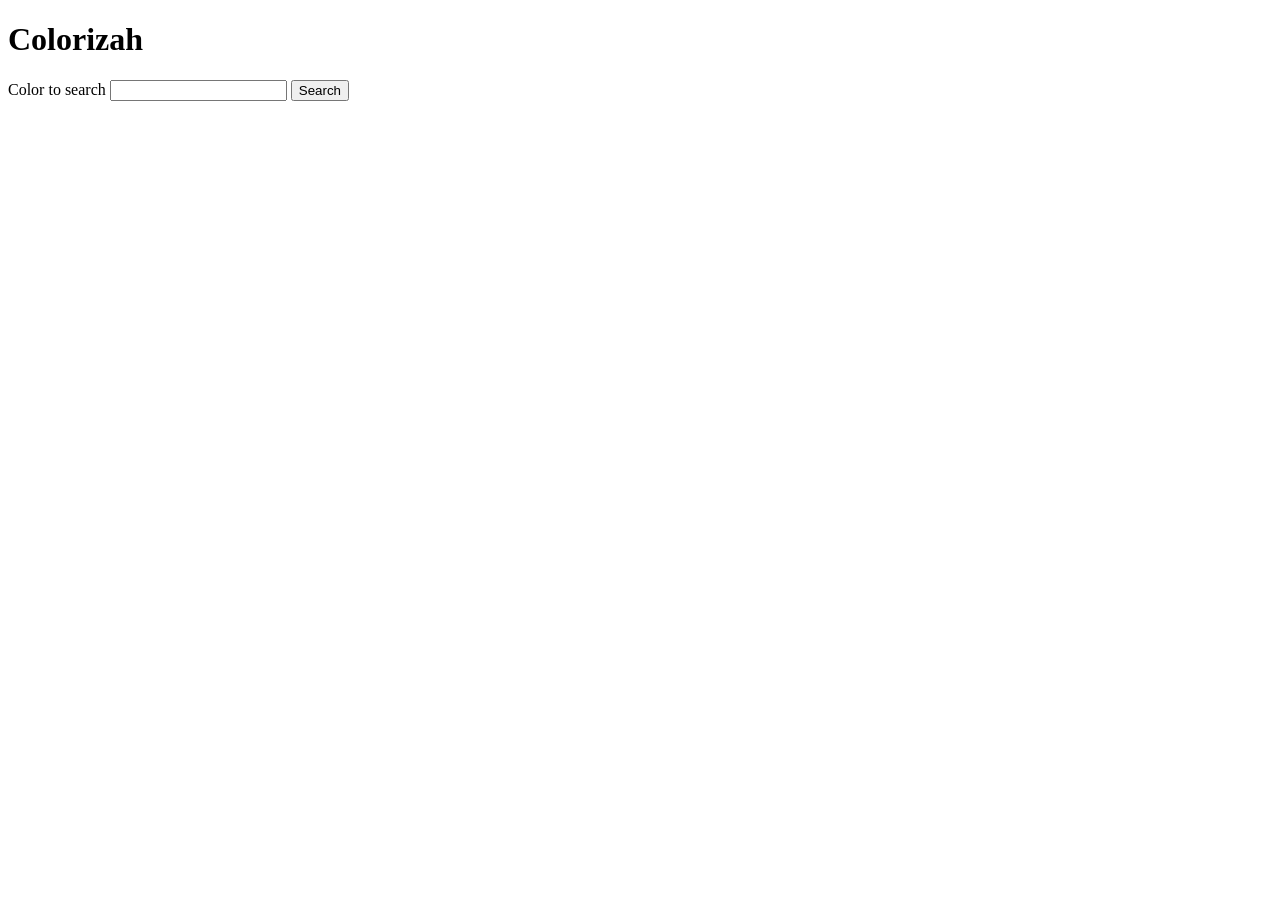
==== site/index.html @ 6eb4caa1 "init microsite" ====
<!DOCTYPE html>
<html>
<head>
	<title>RNXL tools | Colorizah</title>
</head>

<body>
	<h1>Colorizah</h1>
	<form>
		<label for="name-input">Color to search</label>
		<input type="text" id="name-input" name="name">
		<button type="submit">Search</button>
	</form>
	<div id="results"></div>
	<script src="script.js"></script>
</body>

</html>
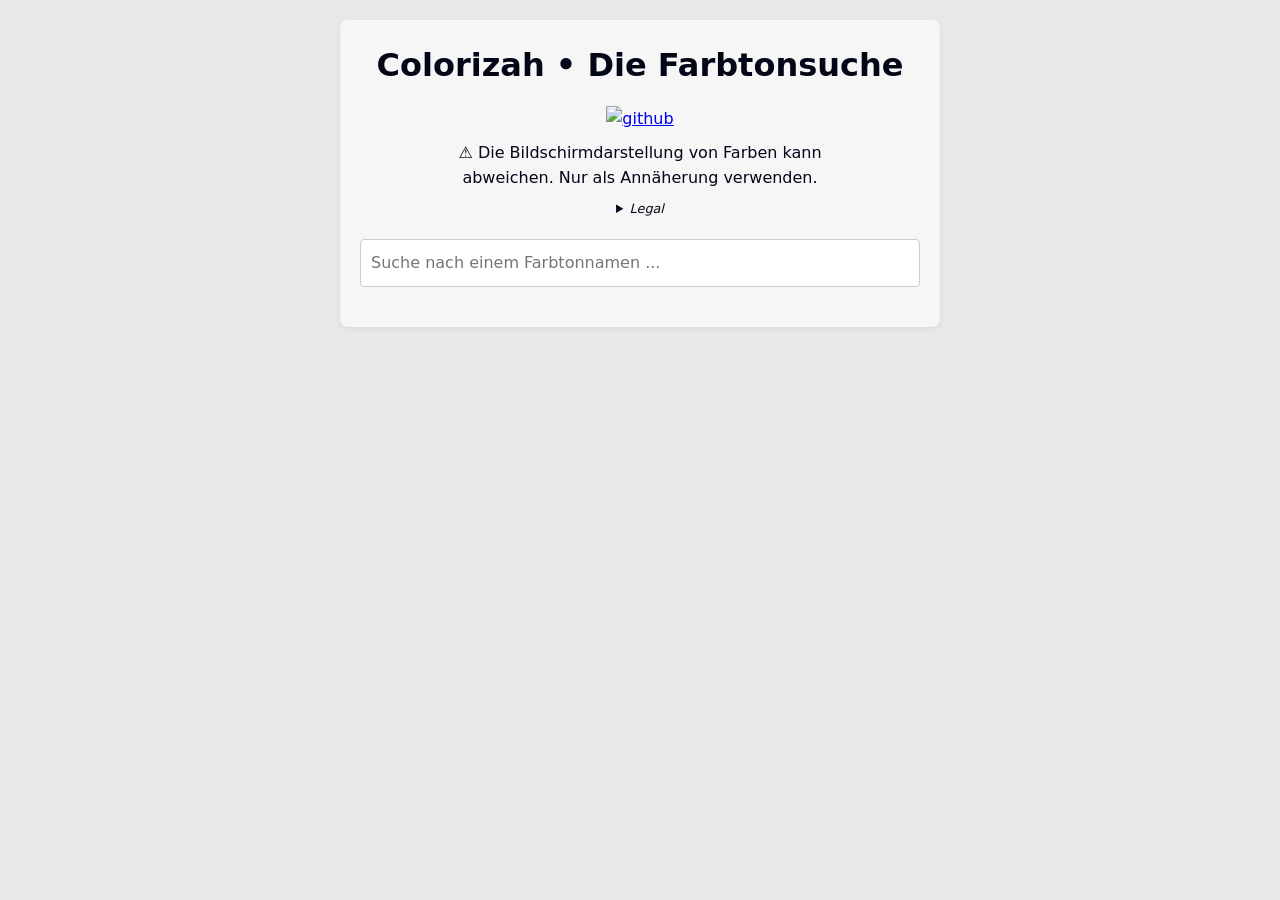
==== commit 45f2a601: "big overhaul, website ready" ====
--- a/site/index.html
+++ b/site/index.html
@@ -1,17 +1,43 @@
 <!DOCTYPE html>
-<html>
+<html lang="de">
+
 <head>
-	<title>RNXL tools | Colorizah</title>
+	<meta charset="UTF-8">
+	<meta name="viewport" content="width=device-width, initial-scale=1.0">
+	<title>RNXL // Colorizah</title>
+	<link rel="stylesheet" href="style.css">
 </head>
 
 <body>
-	<h1>Colorizah</h1>
-	<form>
-		<label for="name-input">Color to search</label>
-		<input type="text" id="name-input" name="name">
-		<button type="submit">Search</button>
-	</form>
-	<div id="results"></div>
+	<div id="app">
+		<h1>Colorizah • Die Farbtonsuche</h1>
+		<div id="info">
+			<div id="badges">
+				<a class="badge" href="https://github.com/runxel/colorizah">
+					<img alt="github" src="https://badgen.net/badge/icon/github?icon=github&amp;label">
+				</a>
+			</div>
+			<div class="text">
+				<p>⚠️ Die Bildschirmdarstellung von Farben kann abweichen. Nur als Annäherung verwenden.</p>
+				<details>
+					<summary>Legal</summary>
+					<p>Tautological boilerplate: All trademarks and copyrights on this page are the property of their
+						respective owners.<br>
+						Citing copyrighted names is considered Fair Use under US Copyright law.<br>
+						However: Color codes can't be copyrighted. They are just a simple digital representation, and
+						nothing on their own.</p>
+				</details>
+			</div>
+		</div>
+		<div class="search">
+			<input type="text" id="search" placeholder="Suche nach einem Farbtonnamen ..." />
+			<button id="clear-btn" style="display: none;">✖</button>
+		</div>
+		<ul id="results"></ul>
+	</div>
+	<div id="popup" class="popup">Farbwert kopiert!</div>
+
+	<script src="https://cdn.jsdelivr.net/npm/fuse.js/dist/fuse.min.js"></script>
 	<script src="script.js"></script>
 </body>
 
--- a/site/style.css
+++ b/site/style.css
@@ -0,0 +1,234 @@
+/* Modern CSS Reset by https: //www.joshwcomeau.com/css/custom-css-reset/ */
+*,
+*::before,
+*::after {
+	box-sizing: border-box;
+}
+
+* {
+	margin: 0;
+}
+
+body {
+	line-height: 1.5;
+	-webkit-font-smoothing: antialiased;
+}
+
+img,
+picture,
+video,
+canvas,
+svg {
+	display: block;
+	max-width: 100%;
+}
+
+input,
+button,
+textarea,
+select {
+	font: inherit;
+}
+
+p,
+h1,
+h2,
+h3,
+h4,
+h5,
+h6 {
+	overflow-wrap: break-word;
+}
+
+p {
+	text-wrap: pretty;
+}
+
+h1,
+h2,
+h3,
+h4,
+h5,
+h6 {
+	text-wrap: balance;
+}
+
+:root {
+	--light-blue: #d1e5fd;
+	--dark-blue: #1e40af;
+	--light-red: #ffe4e6;
+	--dark-red: #881337;
+	--dark-grey: #3f3f46;
+	--light-grey: #a1a1aa;
+	--lightest-grey: #ebebeb;
+}
+
+body {
+	font-family: system-ui, "Segoe UI", Roboto, Helvetica, Arial, sans-serif, "Apple Color Emoji", "Segoe UI Emoji", "Segoe UI Symbol";
+	line-height: 1.6;
+	margin: 0;
+	padding: 20px;
+	background: #e8e8e8;
+	color: #020617;
+}
+
+#app {
+	max-width: min(600px, calc(100vw - 10px));
+	width: 100%;
+	margin: 0 auto;
+	background: #f6f6f6;
+	padding: 20px;
+	border-radius: 8px;
+	box-shadow: 0 2px 4px rgba(116, 110, 110, 0.1);
+}
+
+h1 {
+	margin: 0 0 15px 0;
+	text-align: center;
+}
+
+h2 {
+	font-size: 110%;
+}
+
+#info {
+	margin-bottom: 20px;
+
+	#badges {
+		display: flex;
+		justify-content: center;
+		align-items: center;
+		text-align: center;
+	}
+
+	.text {
+		margin-top: 8px;
+
+		p {
+			text-align: center;
+			text-wrap: balance;
+		}
+
+		details {
+			margin-top: 8px;
+			font-size: 80%;
+			font-style: italic;
+
+			summary {
+				cursor: pointer;
+				text-align: center;
+			}
+		}
+	}
+}
+
+.search {
+	display: flex;
+	flex-wrap: nowrap;
+	align-items: center;
+	margin-bottom: 20px;
+	;
+}
+
+#search {
+	width: 100%;
+	padding: 10px;
+	font-size: 16px;
+	border: 1px solid #ccc;
+	border-radius: 4px;
+}
+
+#clear-btn {
+	/* position: absolute;
+	right: 5px;
+	top: 50%;
+	transform: translateY(-50%); */
+	background: none;
+	border: none;
+	color: #888;
+	font-size: 1.2rem;
+	cursor: pointer;
+}
+
+#clear-btn:hover {
+	color: #555;
+}
+
+#results {
+	list-style: none;
+	padding: 0;
+}
+
+#results li {
+	margin: 1rem 0;
+	display: grid;
+	gap: 1rem;
+	grid-auto-flow: column;
+	grid-template-columns: 3fr 1fr;
+	border-bottom: 1px solid #ddd;
+
+	&:first-of-type {
+		/* first item in the list */
+		/* font-size: 200%; */
+	}
+
+	&:last-child {
+		border-bottom: none;
+	}
+
+	div+div {
+		justify-self: end;
+		font-style: italic;
+		font-size: 85%;
+		color: var(--dark-grey);
+		hyphens: auto;
+		text-align: center;
+	}
+
+	.color {
+		padding: 2px 5px;
+		margin: 0 8px 4px 0;
+		color: var(--dark-grey);
+		background-color: var(--lightest-grey);
+		border: solid 1px var(--dark-grey);
+		border-radius: 5px;
+	}
+}
+
+.colorbox {
+	cursor: pointer;
+	width: 100px;
+	height: 100px;
+	border-radius: 5px;
+
+	&:hover {
+		box-shadow: 0 2px 6px rgba(0, 0, 0, 0.3);
+	}
+}
+
+.highlight {
+	background-color: #feefa7e6;
+	font-weight: bold;
+}
+
+/* Popup styling */
+.popup {
+	position: fixed;
+	bottom: 10%;
+	left: 50%;
+	transform: translateX(-50%);
+	background-color: #333;
+	color: #fff;
+	padding: 10px 20px;
+	border-radius: 5px;
+	box-shadow: 0 2px 6px rgba(0, 0, 0, 0.3);
+	opacity: 0;
+	visibility: hidden;
+	transition: opacity 0.4s ease, visibility 0.4s ease;
+
+	/* Popup Show animation */
+	&.show {
+		opacity: 1;
+		visibility: visible;
+	}
+}
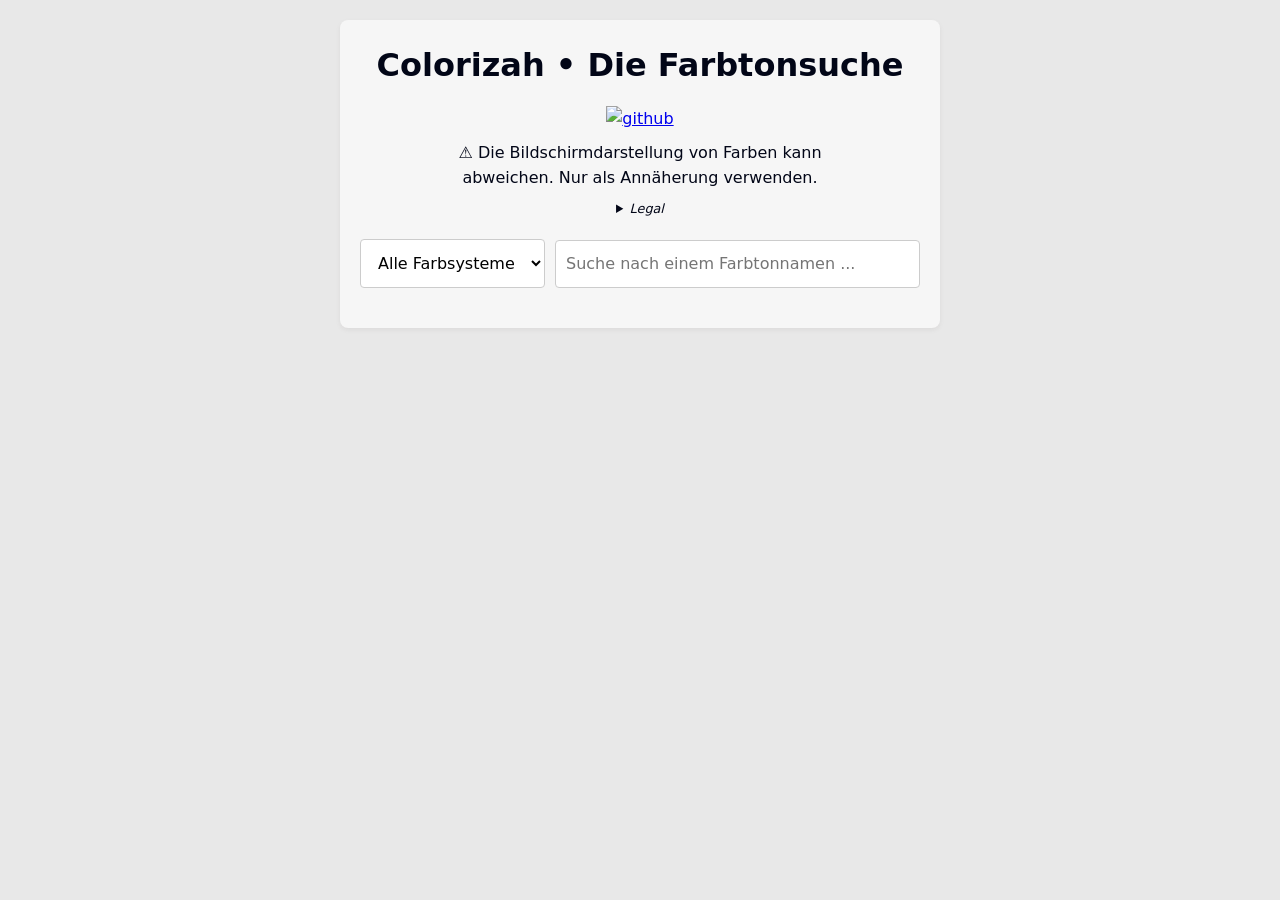
==== commit 89f4f74b: "add drop down" ====
--- a/site/index.html
+++ b/site/index.html
@@ -30,6 +30,9 @@
 			</div>
 		</div>
 		<div class="search">
+			<select id="colorsystem-filter">
+				<option value="">Alle Farbsysteme</option>
+			</select>
 			<input type="text" id="search" placeholder="Suche nach einem Farbtonnamen ..." />
 			<button id="clear-btn" style="display: none;">✖</button>
 		</div>
--- a/site/style.css
+++ b/site/style.css
@@ -126,12 +126,21 @@
 	display: flex;
 	flex-wrap: nowrap;
 	align-items: center;
+	gap: 10px;
 	margin-bottom: 20px;
-	;
+}
+
+#colorsystem-filter {
+	padding: 13px;
+	font-size: 16px;
+	border: 1px solid #ccc;
+	border-radius: 4px;
+	background-color: white;
+	min-width: 180px;
 }
 
 #search {
-	width: 100%;
+	flex: 1;
 	padding: 10px;
 	font-size: 16px;
 	border: 1px solid #ccc;
@@ -231,4 +240,4 @@
 		opacity: 1;
 		visibility: visible;
 	}
-}
+}
